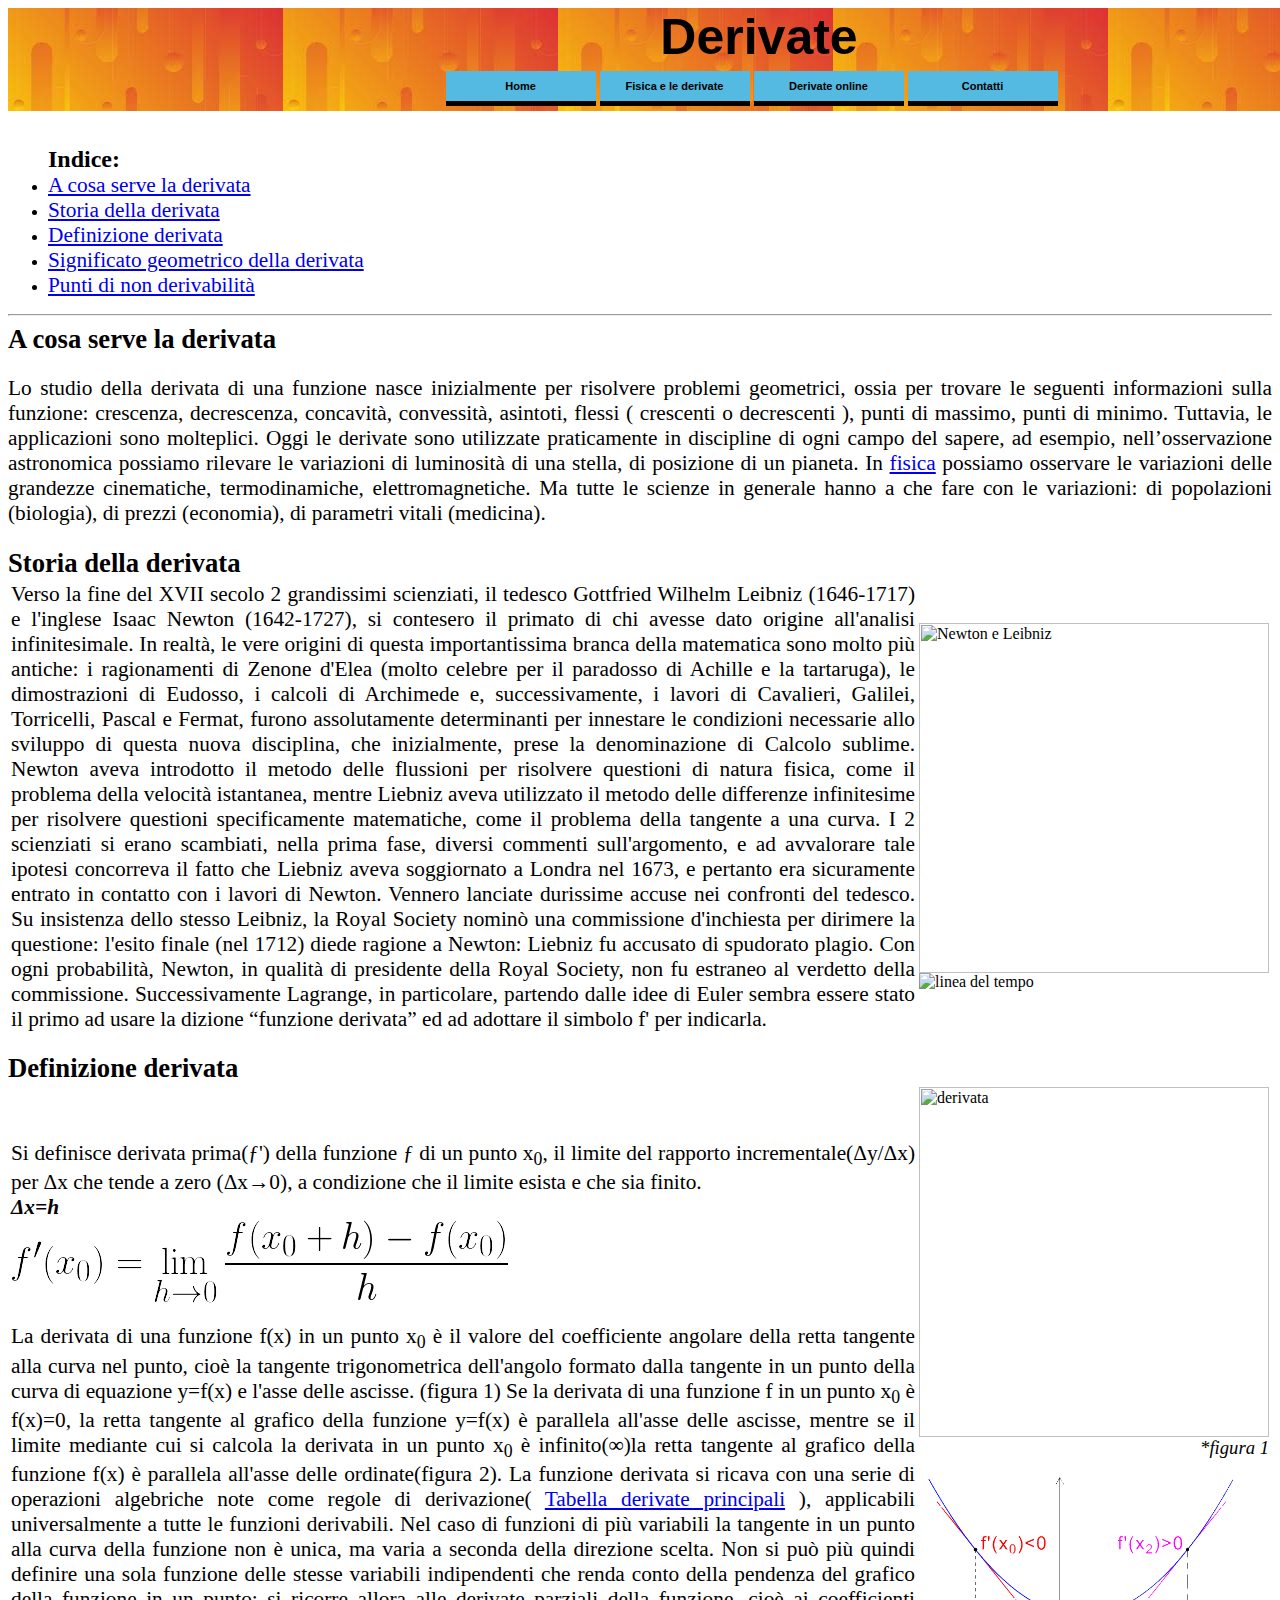
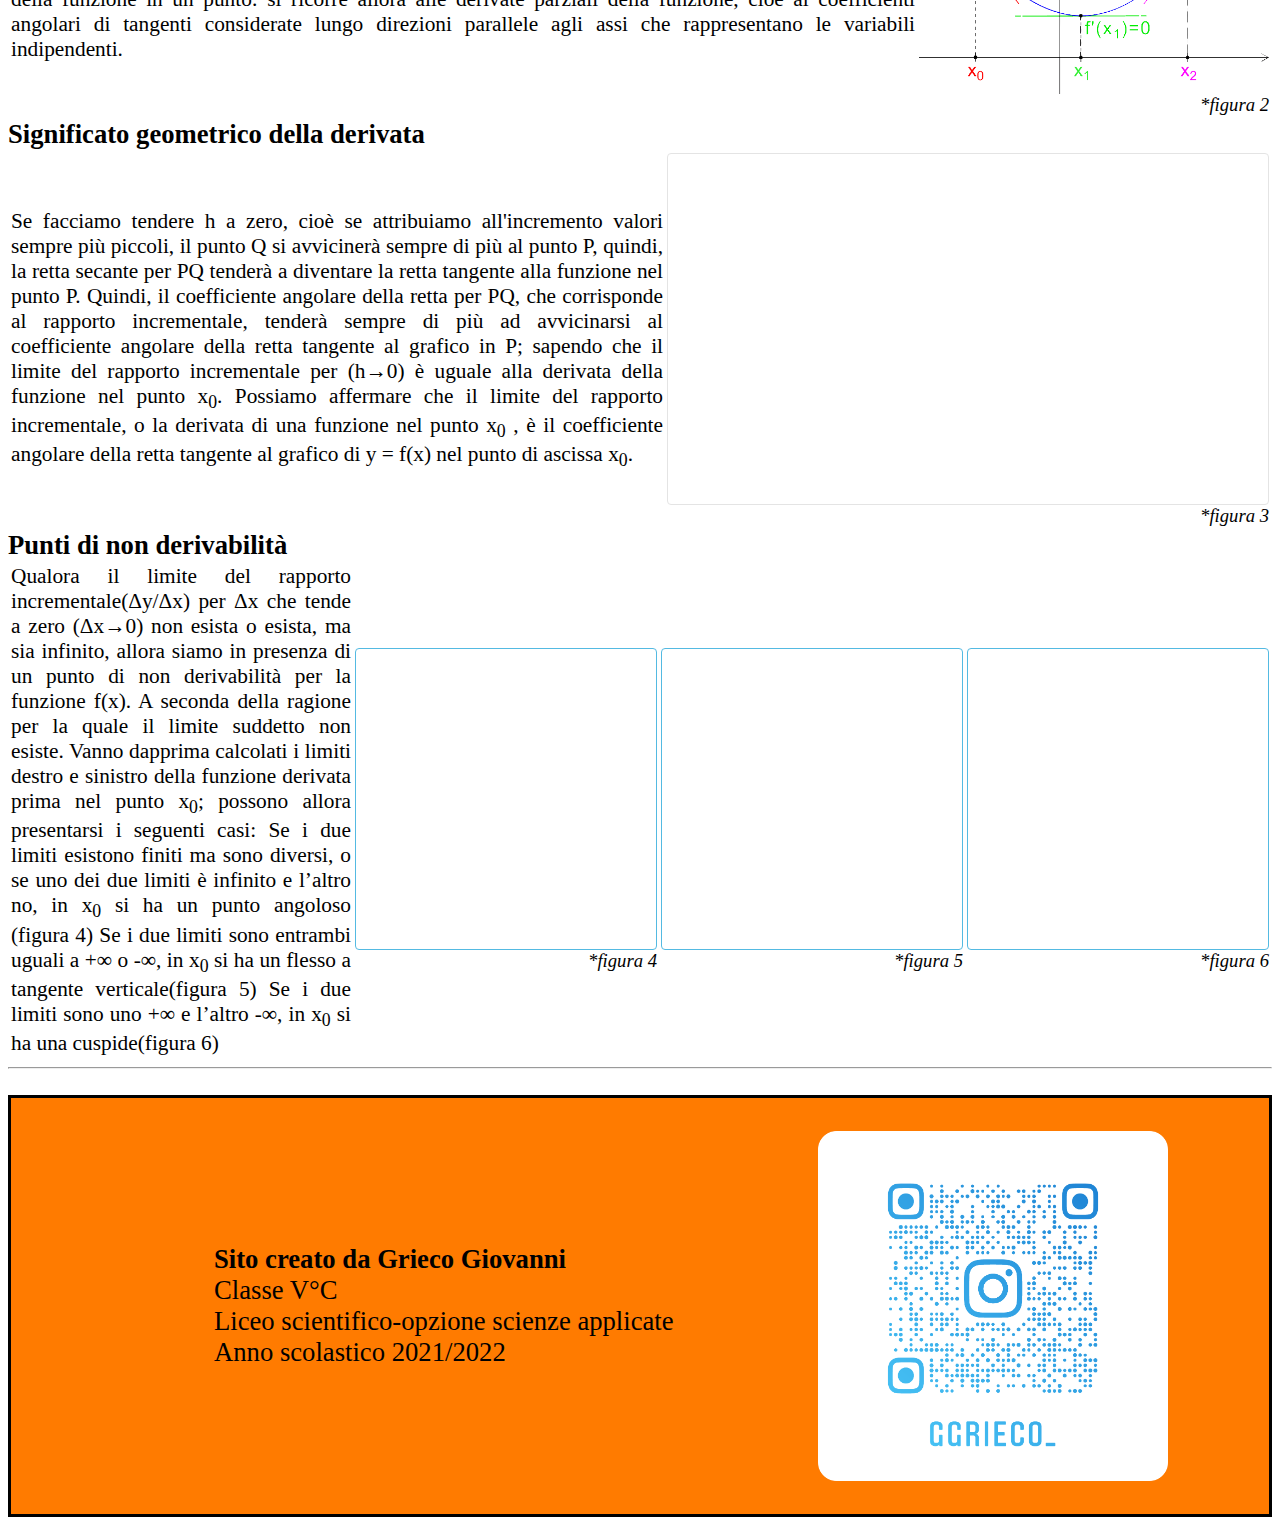
==== index.html @ f003bff1 "derivate-grieco" ====
<html lang="en">
<head>
    <meta charset="UTF-8">
    <meta http-equiv="X-UA-Compatible" content="IE=edge">
    <meta name="viewport" content="width=device-width, initial-scale=1.0">
    <title>Derivate</title>
    <link rel="stylesheet" href="Style.css">
</head>
<body class="corpo">
    <div>
        <div class="menu" >  <!--Titolo e menu-->
            <div class="titolo">
                <b>Derivate</b><br>
            </div>
            <table>
                <td>
                    <div style="margin-left: 432.5px;">
                        <ul id="menu">
                            <li><a href="index.html">Home</a></li>
                            <li class="active"><a href="fisica.html">Fisica e le derivate</a></li>
                            <li><a href="derivate-online.html">Derivate online</a></li>
                            <li><a href="#contatti">Contatti</a></li>
                        </ul>
                    </div>
                </td>
            </table >
        </div>
        <br>
        <div style="padding-top: 100px;"><!--indice-->
            <ul>
                <h2 style="margin-bottom: 0px;">Indice:</h2>
                <li>
                    <a class="indice" href="#A cosa serve la derivata">A cosa serve la derivata</a>
                </li>
                <li>
                    <a class="indice" href="#storia">Storia della derivata</a>
                </li>
                <li >
                    <a class="indice" href="#definizione-derivata">Definizione derivata</a>
                </li>
                <li>
                    <a class="indice" href="#significato geometrico">Significato geometrico della derivata</a>
                </li>
                <li>
                    <a class="indice" href="#punti di non derivabilita">Punti di non derivabilità</a>
                </li>
            </ul>
        </div>
        <hr>
        <div> <!-- a cosa servono le derivate -->
            <div class="titoli-paragrafi1">
                <a name="A cosa serve la derivata">A cosa serve la derivata</a>
            </div>
            <div>
                <p class="paragrafi1">
                    Lo studio della derivata di una funzione nasce inizialmente per risolvere problemi geometrici, ossia per trovare le seguenti informazioni sulla funzione: crescenza, decrescenza, concavità, convessità, asintoti, flessi ( crescenti o decrescenti ), punti di massimo, punti di minimo.
                    Tuttavia, le applicazioni sono molteplici. Oggi le derivate sono utilizzate praticamente in discipline di ogni campo del sapere, 
                    ad esempio, nell’osservazione astronomica possiamo rilevare le variazioni di luminosità di una stella, di posizione di un pianeta. In <a href="fisica.html">fisica</a> possiamo osservare le variazioni delle grandezze cinematiche, termodinamiche, elettromagnetiche. Ma tutte le scienze in generale hanno a che fare con le variazioni: di popolazioni (biologia), di prezzi (economia), di parametri vitali (medicina).
                </p>
            </div>
        </div>
        <div> <!--storia-->
            <div class="titoli-paragrafi1">
                <a name="storia">Storia della derivata</a>
            </div>
            <div>
                <table>
                    <tr>
                        <td>
                            <p class="paragrafi1">
                                Verso la fine del XVII secolo 2 grandissimi scienziati, il tedesco Gottfried Wilhelm Leibniz (1646-1717) e l'inglese Isaac Newton (1642-1727), si contesero il primato di chi avesse dato origine all'analisi infinitesimale.
                                In realtà, le vere origini di questa importantissima branca della matematica sono molto più antiche: i ragionamenti di Zenone d'Elea (molto celebre per il paradosso di Achille e la tartaruga), le dimostrazioni di Eudosso, i calcoli di Archimede e, successivamente, i lavori di Cavalieri, Galilei, Torricelli, Pascal e Fermat, furono assolutamente determinanti per innestare le condizioni necessarie allo sviluppo di questa nuova disciplina, che inizialmente, prese la denominazione di Calcolo sublime.
                                Newton aveva introdotto il metodo delle flussioni per risolvere questioni di natura fisica, come il problema della velocità istantanea, mentre Liebniz aveva utilizzato il metodo delle differenze infinitesime per risolvere questioni specificamente matematiche, come il problema della tangente a una curva.
                                I 2 scienziati si erano scambiati, nella prima fase, diversi commenti sull'argomento, e ad avvalorare tale ipotesi concorreva il fatto che Liebniz aveva soggiornato a Londra nel 1673, e pertanto era sicuramente entrato in contatto con i lavori di Newton.
                                Vennero lanciate durissime accuse nei confronti del tedesco.
                                Su insistenza dello stesso Leibniz, la Royal Society nominò una commissione d'inchiesta per dirimere la questione: l'esito finale (nel 1712) diede ragione a Newton: Liebniz fu accusato di spudorato plagio.
                                Con ogni probabilità, Newton, in qualità di presidente della Royal Society, non fu estraneo al verdetto della commissione.
                                Successivamente Lagrange, in particolare, partendo dalle idee di Euler sembra essere stato il primo ad usare la dizione “funzione derivata” ed ad adottare il simbolo f' per indicarla.
                                <br>                                
                            </p>
                        </td>
                        <td>
                            <img width="350px" src="https://i.ytimg.com/vi/h8FeLDUq2Vc/maxresdefault.jpg" alt="Newton e Leibniz">
                            <br>
                            <img  src="https://encrypted-tbn0.gstatic.com/images?q=tbn:ANd9GcRm-76zitm3OTpRzeENbbc3bcG5DJtiaI_e9xVN8UQO-__q1AWNYLuSs4zEY-OvG4krRaU&usqp=CAU" alt="linea del tempo">
                        </td>
                    </tr>
                </table>
            </div>
        </div>
        <br>
        <div>
            <div class="titoli-paragrafi1">
                <a name="definizione-derivata">Definizione derivata</a>
            </div>
            <div>
                <table>
                    <tr >
                        <td> <!--definizione-->
                            <p class="paragrafi1">
                                Si definisce derivata prima(ƒ') della funzione ƒ di un punto x<sub>0</sub>,
                                 il limite del rapporto incrementale(Δy/Δx) per Δx che tende a zero (Δx→0),
                                  a condizione che il limite esista e che sia finito.
                                  <br>
                                  <span style="font-style: italic;">
                                    <b>Δx=h </b>
                                  </span>
                                  <br>
                                  <img class="img-defder" src="derivataform.png" alt="formula definizione derivata">
                            </p>
                            <p class="paragrafi1">
                                 La derivata di una funzione f(x) in un punto x<sub>0</sub> è il valore del coefficiente angolare della retta tangente alla curva nel punto, 
                                 cioè la tangente trigonometrica dell'angolo formato dalla tangente in un punto della curva di equazione y=f(x) e l'asse delle ascisse.
                                 (figura 1)
                                 Se la derivata di una funzione f in un punto x<sub>0</sub> è f(x)=0,
                                 la retta tangente al grafico della funzione y=f(x) è parallela all'asse delle ascisse,
                                 mentre se il limite mediante cui si calcola la derivata in un punto x<sub>0</sub> è infinito(∞)la retta tangente al grafico della funzione f(x) è parallela all'asse delle ordinate(figura 2). 
                                 La funzione derivata si ricava con una serie di operazioni algebriche note come regole di derivazione( <span><a href="https://matematicaoltre.altervista.org/wp-content/uploads/2019/05/tabelladerivate1.png">Tabella derivate principali</a></span> ),
                                 applicabili universalmente a tutte le funzioni derivabili. Nel caso di funzioni di più variabili la tangente in un punto alla curva della funzione non è unica,
                                 ma varia a seconda della direzione scelta. Non si può più quindi definire una sola funzione delle stesse variabili indipendenti che renda conto della pendenza del grafico della funzione in un punto:
                                 si ricorre allora alle derivate parziali della funzione,
                                 cioè ai coefficienti angolari di tangenti considerate lungo direzioni parallele agli assi che rappresentano le variabili indipendenti. 
                            </p>
                        </td>
                        <td ><!--immagini laterali-->
                            <img style="width: 350px;" src="https://upload.wikimedia.org/wikipedia/commons/thumb/d/de/Derivative_-_geometric_meaning.svg/400px-Derivative_-_geometric_meaning.svg.png" 
                            alt="derivata">
                            <br>
                           <div class="suggerimenti">
                            *figura 1
                           </div> 
                           <br>
                           <img style="width: 350px;" src="valorider2.png"
                           alt="derivata con diversi valori">
                           <br>
                           <div class="suggerimenti">
                               *figura 2
                           </div>
                       </td>
                    </tr>
                </table>
            </div>
        </div>
        <div class="titoli-paragrafi1"> <!--significato geometrico-->
            <a name="significato geometrico">Significato geometrico della derivata</a>
        </div>
        <div>
            <table>
                <tr>
                    <td>
                        <p class="paragrafi1">
                            Se facciamo tendere h a zero, cioè se attribuiamo all'incremento valori sempre più piccoli, il punto Q si avvicinerà sempre di più al punto P,
                             quindi, la retta secante per PQ tenderà a diventare la retta tangente alla funzione nel punto P.
                              Quindi, il coefficiente angolare della retta per PQ, che corrisponde al rapporto incrementale, tenderà sempre di più ad avvicinarsi al coefficiente angolare della retta tangente al grafico in P;
                             sapendo che il limite del rapporto incrementale per (h→0) è uguale alla derivata della funzione nel punto x<sub>0</sub>. 
                             Possiamo affermare che il limite del rapporto incrementale, o la derivata di una funzione nel punto x<sub>0</sub> , 
                             è il coefficiente angolare della retta tangente al grafico di y = f(x) nel punto di ascissa x<sub>0</sub>.
                        </p>
                    </td>
                    <td><!--geogebra significato derivata-->
                        <iframe src="https://www.geogebra.org/calculator/xazmghsa?embed" width="600" height="350" allowfullscreen style="border: 1px solid #e4e4e4;border-radius: 4px;" frameborder="0"></iframe>
                        <br>
                        <div class="suggerimenti">
                            *figura 3
                        </div>
                    </td>
                </tr>
            </table>
        </div>
        <div class="titoli-paragrafi1"> <!--punti non derivabilità-->
            <a name="punti di non derivabilita">Punti di non derivabilità</a>
        </div>
        <div>
            <table>
                <tr>
                    <td>
                        <p class="paragrafi1">
                            Qualora il limite del rapporto incrementale(Δy/Δx) per Δx che tende a zero (Δx→0) non esista o esista, ma sia infinito, allora siamo in presenza di un punto di non derivabilità per la funzione f(x).
                            A seconda della ragione per la quale il limite suddetto non esiste. Vanno dapprima calcolati i limiti destro e sinistro della funzione derivata prima nel punto x<sub>0</sub>; possono allora presentarsi i seguenti casi:
                            Se i due limiti esistono finiti ma sono diversi, o se uno dei due limiti è infinito e l’altro no, in x<sub>0</sub> si ha un punto angoloso (figura 4)
                            Se i due limiti sono entrambi uguali a +∞ o -∞, in x<sub>0</sub> si ha un flesso a tangente verticale(figura 5)
                            Se i due limiti sono uno +∞ e  l’altro -∞, in x<sub>0</sub> si ha una cuspide(figura 6)
                        </p>
                    </td>
                    <td><!--geogebra punto angoloso-->
                        <iframe src="https://www.geogebra.org/calculator/jkyqpy8u?embed" width="300" height="300" allowfullscreen style="border: 1px solid #54BAE2;border-radius: 4px;" frameborder="0"></iframe>
                        <br>
                        <div class="suggerimenti">
                            *figura 4
                        </div>
                    </td>
                    <td><!--geogebra punto a tangente verticale-->
                        <iframe src="https://www.geogebra.org/calculator/hs9tk8yn?embed" width="300" height="300" allowfullscreen style="border: 1px solid #54BAE2;border-radius: 4px;" frameborder="0"></iframe>
                        <br>
                        <div class="suggerimenti">
                            *figura 5
                        </div>
                    </td>
                    <td><!--geogebra cuspide-->
                        <iframe src="https://www.geogebra.org/calculator/uufby3kh?embed" width="300" height="300" allowfullscreen style="border: 1px solid #54BAE2;border-radius: 4px;" frameborder="0"></iframe>
                        <br>
                        <div class="suggerimenti">
                            *figura 6
                        </div>
                    </td>
                </tr>
            </table>
        </div>
        <hr>
        <br>
        <table style="border: solid;width: 100%;background-color:rgb(255, 123, 0); "  >
            <tr>
                <a name="Contatti"></a>
                 <td>
                   <span class="contatti">
                    <b>Sito creato da Grieco Giovanni</b>
                   </span> 
                   <br>
                   <span class="contatti">
                    Classe V°C
                   </span>
                    <br>
                    <span class="contatti">
                    Liceo scientifico-opzione scienze applicate
                    </span>
                    <br>
                    <span class="contatti">
                    Anno scolastico 2021/2022
                    </span>
                    </td>
                    <td>
                    <img style="padding: 30px;" width="350px" src="ggrieco__nametag.png" alt="profilo instagram">
                   </td>  
            </tr>
        </table>
    </div>
</body>
</html>
---- Style.css ----
ul#menu {
    font-family: Verdana, sans-serif;
    font-size: 11px;
    margin: 0;
    padding: 0;
    list-style: none;
}
ul#menu li {
    background-color:  #54BAE2;
    border-bottom: 5px solid black;
    display: block;
    width: 150px;
    height: 30px;
    margin: 2px;
    float: left; /* elementi su singola riga */
}
ul#menu li a {
    color: black;
    display: block;
    font-weight: bold;
    line-height: 30px;
    text-decoration: none;
    width: 150px;
    height: 30px;
    text-align: center;
}
ul#menu li.active, ul#menu li:hover {
    background-color: #54BAE2;
    border-bottom: 5px solid black;
}

.menu{
    position: fixed;
    background-image: url([data-uri]);
    width: 1502px;
}

.titolo{
    text-align: center;
    font-family: 'Franklin Gothic Medium', 'Arial Narrow', Arial, sans-serif;
    font-size: 50px;
}
.corpo{
    background-image: url(https://www.blumetal.eu/wp-content/uploads/2019/04/BG-Generic-1.jpg);

}
.titoli-paragrafi1{
    font-size:20pt;
    font-weight: bold;
}
.img-der{
    border-color: #54BAE2;
    border-width: 10px;
    border-radius: 10px;
}
.paragrafi1{
    font-size: 16pt;
    text-align: justify;
}
.indice{
    font-size: 16pt;
}
.suggerimenti{
    font-style: italic;
    text-align: right;
    font-size: 14pt;
}
.contatti{
    font-size: 20pt;
    padding-left: 200px;
}
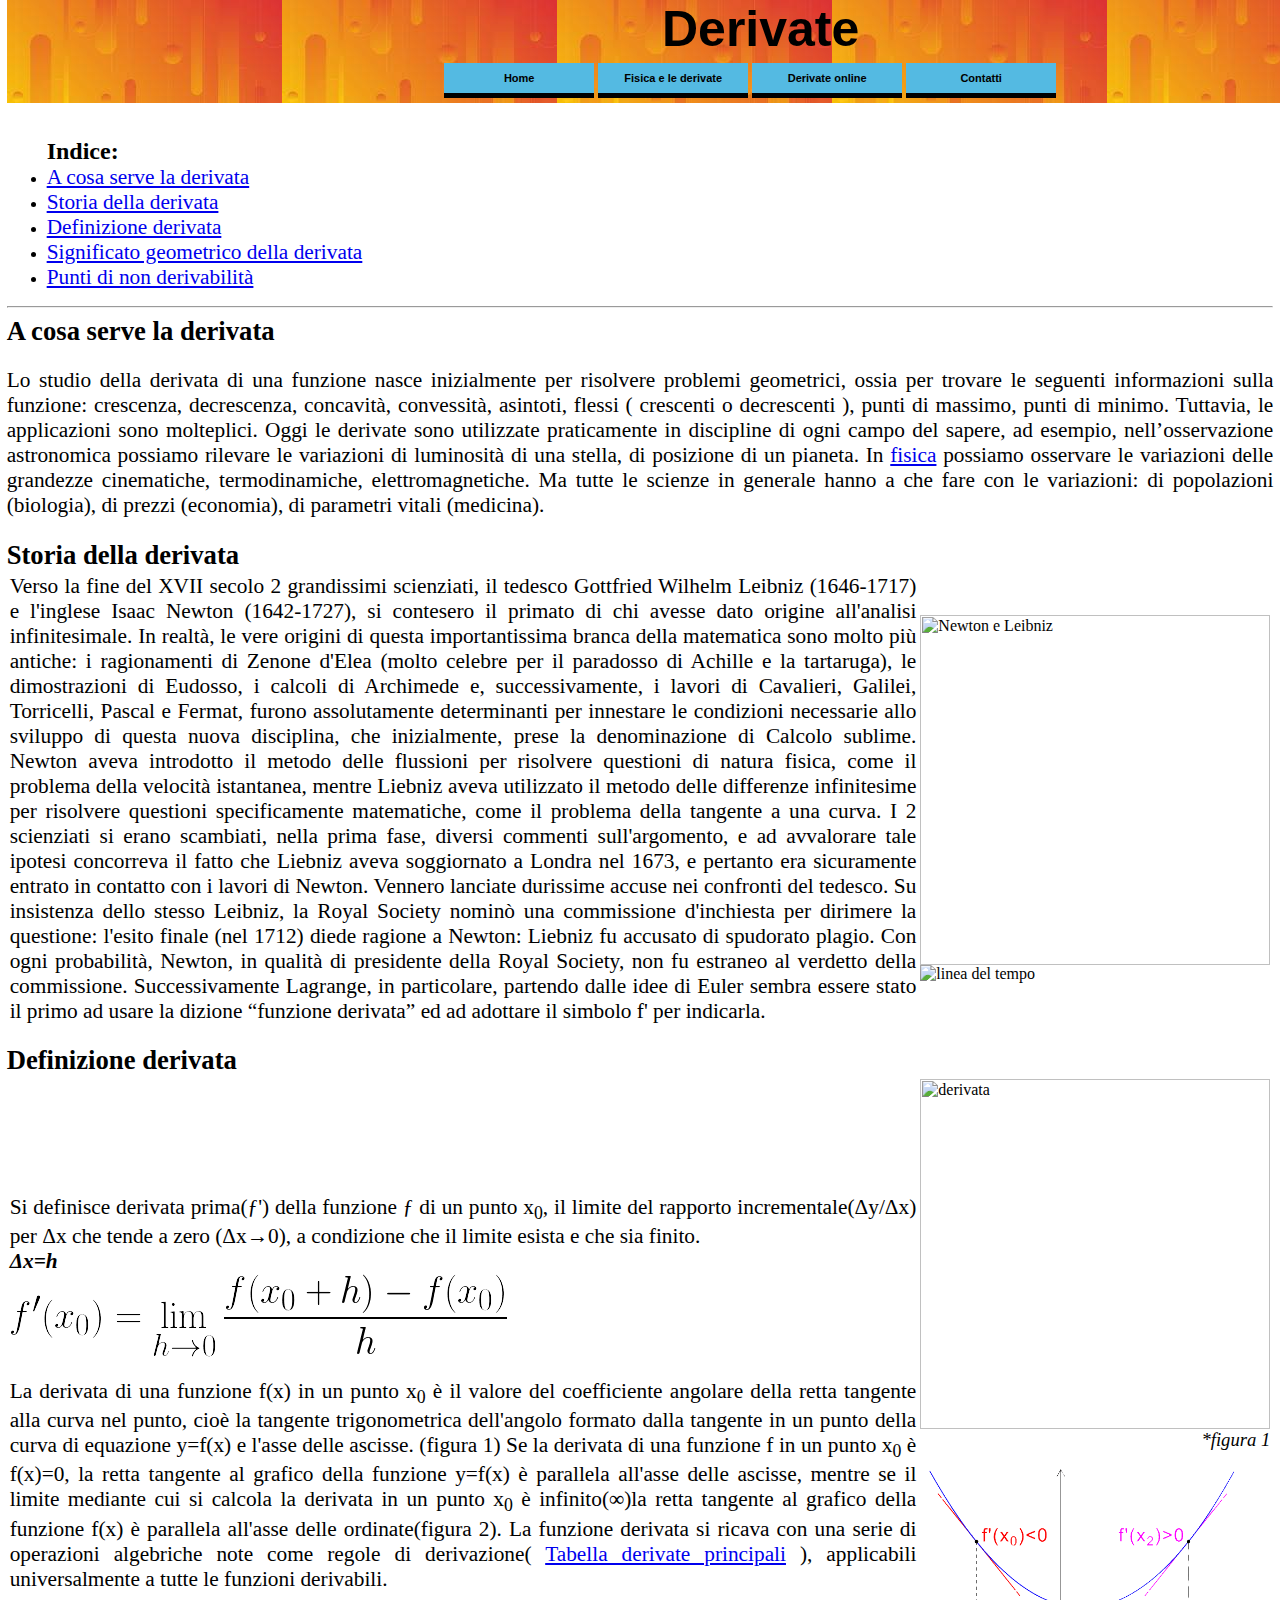
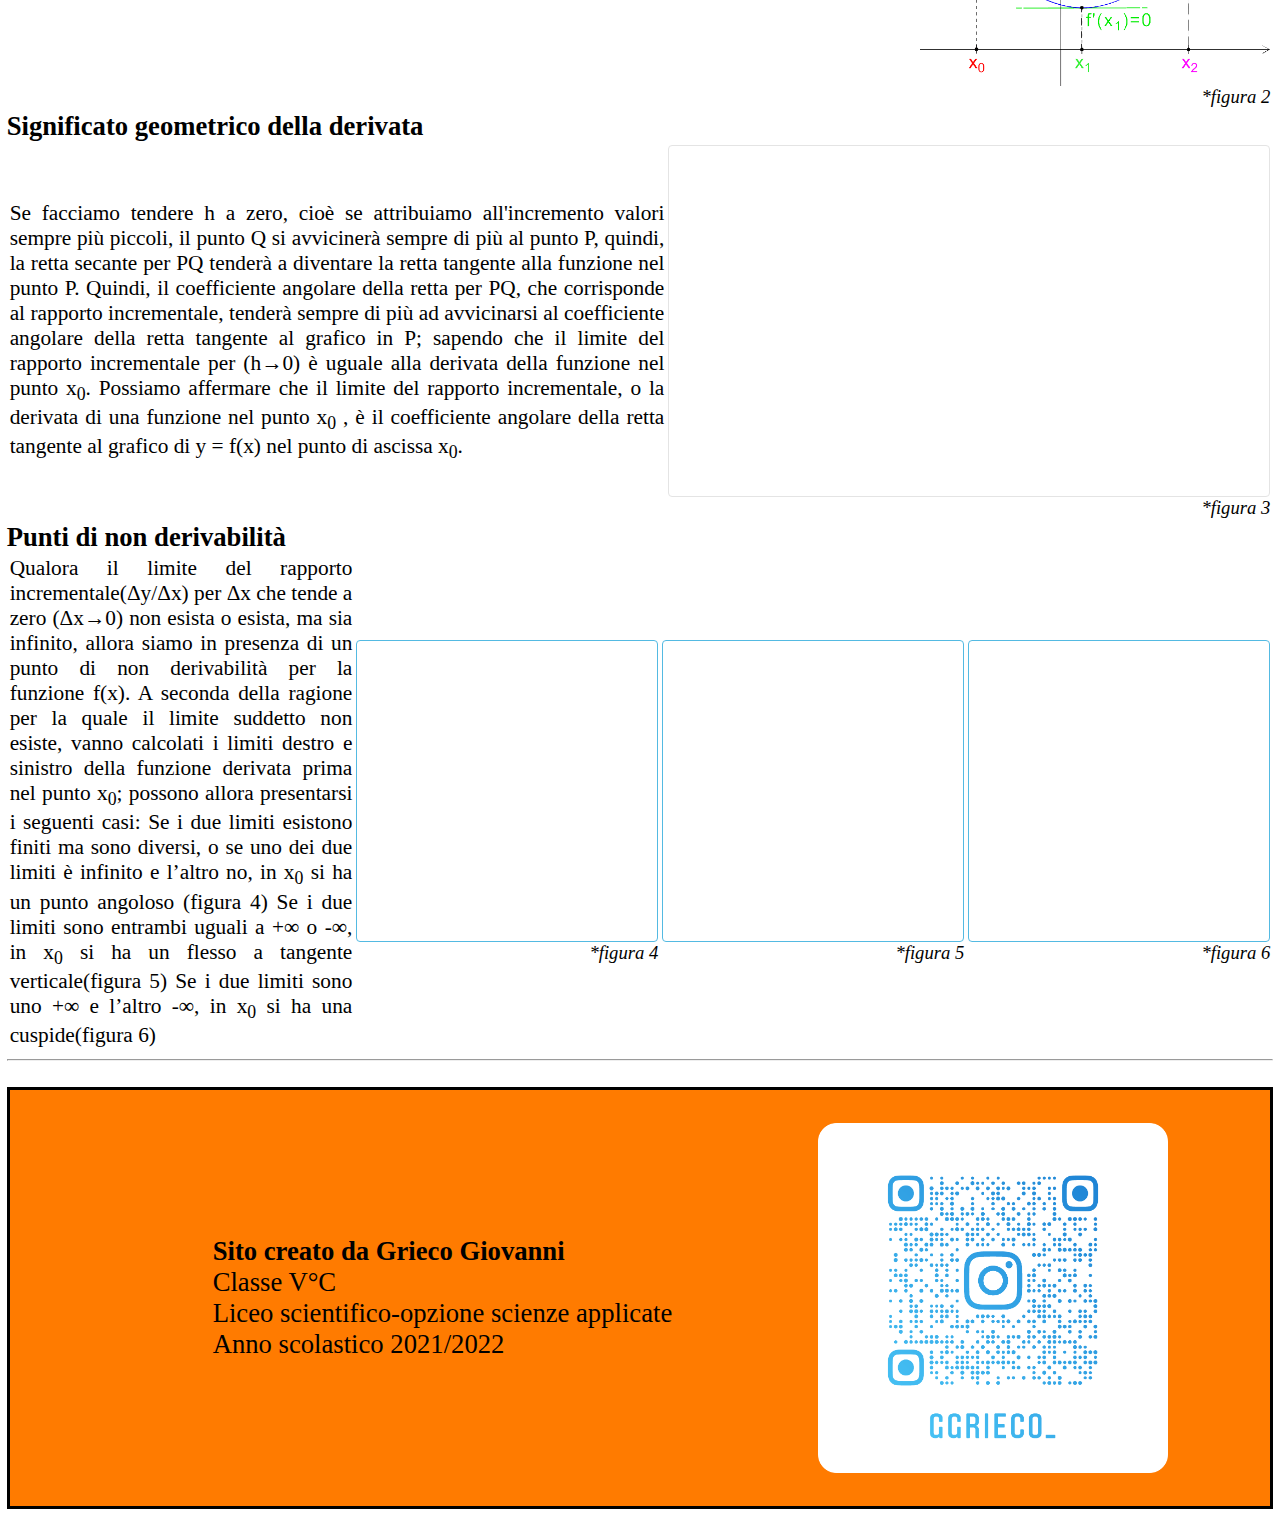
==== commit 30dbd003: "Update index.html" ====
--- a/index.html
+++ b/index.html
@@ -116,11 +116,7 @@
                                  la retta tangente al grafico della funzione y=f(x) è parallela all'asse delle ascisse,
                                  mentre se il limite mediante cui si calcola la derivata in un punto x<sub>0</sub> è infinito(∞)la retta tangente al grafico della funzione f(x) è parallela all'asse delle ordinate(figura 2). 
                                  La funzione derivata si ricava con una serie di operazioni algebriche note come regole di derivazione( <span><a href="https://matematicaoltre.altervista.org/wp-content/uploads/2019/05/tabelladerivate1.png">Tabella derivate principali</a></span> ),
-                                 applicabili universalmente a tutte le funzioni derivabili. Nel caso di funzioni di più variabili la tangente in un punto alla curva della funzione non è unica,
-                                 ma varia a seconda della direzione scelta. Non si può più quindi definire una sola funzione delle stesse variabili indipendenti che renda conto della pendenza del grafico della funzione in un punto:
-                                 si ricorre allora alle derivate parziali della funzione,
-                                 cioè ai coefficienti angolari di tangenti considerate lungo direzioni parallele agli assi che rappresentano le variabili indipendenti. 
-                            </p>
+                                 applicabili universalmente a tutte le funzioni derivabili.
                         </td>
                         <td ><!--immagini laterali-->
                             <img style="width: 350px;" src="https://upload.wikimedia.org/wikipedia/commons/thumb/d/de/Derivative_-_geometric_meaning.svg/400px-Derivative_-_geometric_meaning.svg.png" 
@@ -176,7 +172,7 @@
                     <td>
                         <p class="paragrafi1">
                             Qualora il limite del rapporto incrementale(Δy/Δx) per Δx che tende a zero (Δx→0) non esista o esista, ma sia infinito, allora siamo in presenza di un punto di non derivabilità per la funzione f(x).
-                            A seconda della ragione per la quale il limite suddetto non esiste. Vanno dapprima calcolati i limiti destro e sinistro della funzione derivata prima nel punto x<sub>0</sub>; possono allora presentarsi i seguenti casi:
+                            A seconda della ragione per la quale il limite suddetto non esiste, vanno calcolati i limiti destro e sinistro della funzione derivata prima nel punto x<sub>0</sub>; possono allora presentarsi i seguenti casi:
                             Se i due limiti esistono finiti ma sono diversi, o se uno dei due limiti è infinito e l’altro no, in x<sub>0</sub> si ha un punto angoloso (figura 4)
                             Se i due limiti sono entrambi uguali a +∞ o -∞, in x<sub>0</sub> si ha un flesso a tangente verticale(figura 5)
                             Se i due limiti sono uno +∞ e  l’altro -∞, in x<sub>0</sub> si ha una cuspide(figura 6)
--- a/Style.css
+++ b/Style.css
@@ -1,3 +1,4 @@
+
 ul#menu {
     font-family: Verdana, sans-serif;
     font-size: 11px;
@@ -32,7 +33,7 @@
 .menu{
     position: fixed;
     background-image: url([data-uri]);
-    width: 1502px;
+    width: 1508px;
 }
 
 .titolo{
@@ -42,7 +43,9 @@
 }
 .corpo{
     background-image: url(https://www.blumetal.eu/wp-content/uploads/2019/04/BG-Generic-1.jpg);
-
+    margin-top: 0pt;
+    margin-left: 5pt;
+    margin-right: 5pt;
 }
 .titoli-paragrafi1{
     font-size:20pt;
